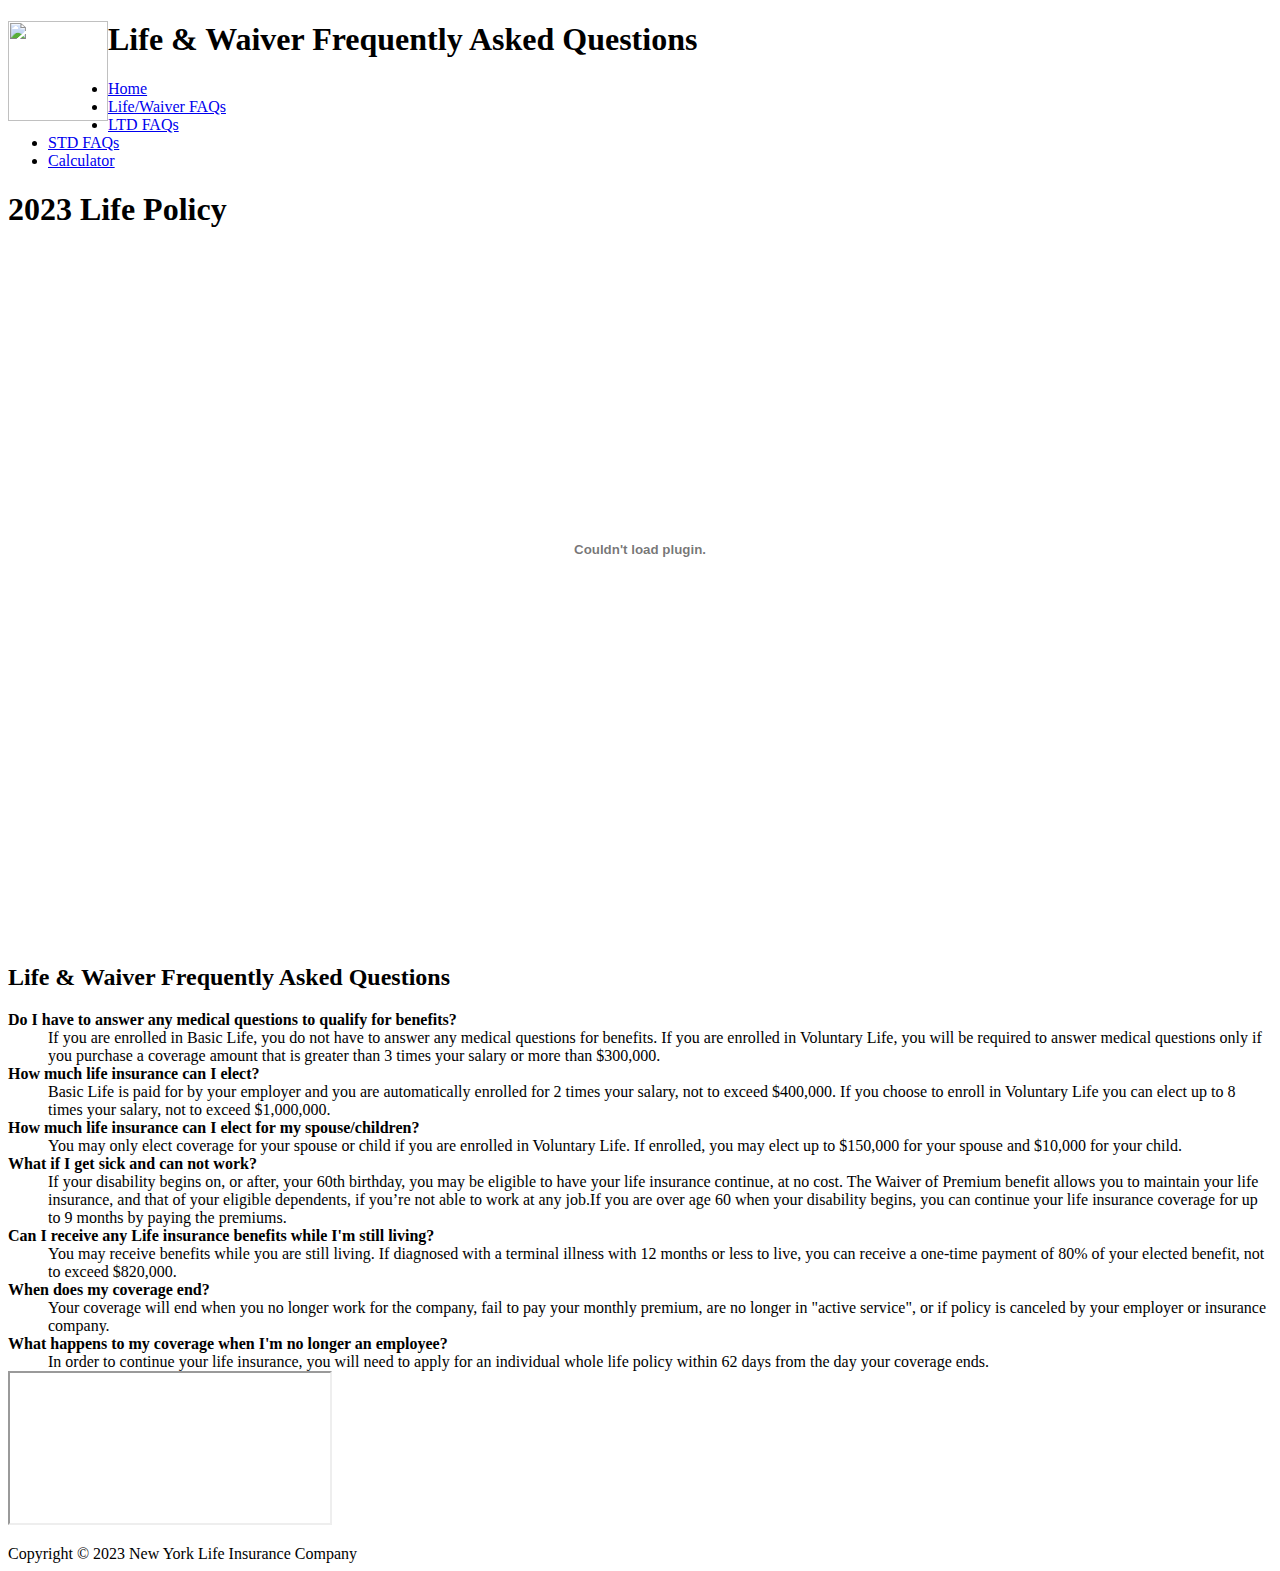
==== life.html @ 0950ae1a "Update life.html" ====
<!DOCTYPE html>
<html lang="en">
<head>
<title>Life & Waiver FAQs</title>
<meta charset="utf-8">
<link rel="stylesheet" href="propel.css">
<meta name="viewport" content="width=device-width, initial-scale=1.0">
<meta name="description" content="New York Life Insurance is committed to making sure you know your benefits for life and waiver, long-term disaility and short-term disability.">
</head>
<body>
<div id="wrapper">

<header>
<img src="NYL_Logo.jpg" width="100" height="100" style="float:left;"/>

<h1>Life & Waiver Frequently Asked Questions</h1>
</header>

<nav>
<ul>
<li><a href="index.html">Home</a></li> 
<li><a href="life.html">Life/Waiver FAQs</a></li> 
<li><a href="ltd.html">LTD FAQs</a></li> 
<li><a href="std.html">STD FAQs</a></li> 
<li><a href="calc.html">Calculator</a></li>
</ul>
</nav>

<div id="life">
</div>

<main>
<h1>2023 Life Policy</h1>

<embed src= 
			"file:C:\Users\lfwebb\OneDrive%20-%20NEW%20YORK%20LIFE%20INSURANCE%20COMPANY\Propel%20Final%20Project%20Website\Life%20Policy.pdf"
			width="100%"
			height="600px"/>

<br></br>
<br></br>
<br></br>

<h2>Life & Waiver Frequently Asked Questions</h2>

<dl>
<dt><strong>Do I have to answer any medical questions to qualify for benefits?</strong></dt>
<dd>If you are enrolled in Basic Life, you do not have to answer any medical questions for benefits. If you are enrolled in Voluntary Life, you will be required to answer medical questions only if you purchase a coverage amount that is greater than 3 times your salary or more than $300,000.</dd>

<dt><strong>How much life insurance can I elect?</strong></dt>
<dd>Basic Life is paid for by your employer and you are automatically enrolled for 2 times your salary, not to exceed $400,000. If you choose to enroll in Voluntary Life you can elect up to 8 times your salary, not to exceed $1,000,000.</dd>

<dt><strong>How much life insurance can I elect for my spouse/children?</strong></dt>
<dd>You may only elect coverage for your spouse or child if you are enrolled in Voluntary Life. If enrolled, you may elect up to $150,000 for your spouse and $10,000 for your child.</dd>

<dt><strong>What if I get sick and can not work?</strong></dt>
<dd>If your disability begins on, or after, your 60th birthday, you may be eligible to have your life insurance continue, at no cost. The Waiver of Premium benefit allows you to maintain your life insurance, and that of your eligible dependents, if you’re not able to work at any job.If you are over age 60 when your disability begins, you can continue your life insurance coverage for up to 9 months by paying the premiums.</dd>

<dt><strong>Can I receive any Life insurance benefits while I'm still living?</strong></dt>
<dd>You may receive benefits while you are still living. If diagnosed with a terminal illness with 12 months or less to live, you can receive a one-time payment of 80% of your elected benefit, not to exceed $820,000.</dd>

<dt><strong>When does my coverage end?</strong></dt>
<dd>Your coverage will end when you no longer work for the company, fail to pay your monthly premium, are no longer in "active service", or if policy is canceled by your employer or insurance company.</dd>

<dt><strong>What happens to my coverage when I'm no longer an employee?</strong></dt>
<dd>In order to continue your life insurance, you will need to apply for an individual whole life policy within 62 days from the day your coverage ends.</dd>

<iframe	src="https://players.brightcove.net/75123740001/default_default/index.html?videoId=6254801095001" 
	width="320" height"240" allowfullscreen>
</iframe>

</main>

<footer>
Copyright &copy; 2023 New York Life Insurance Company<br>
</footer>
</div>
</body>
</html>
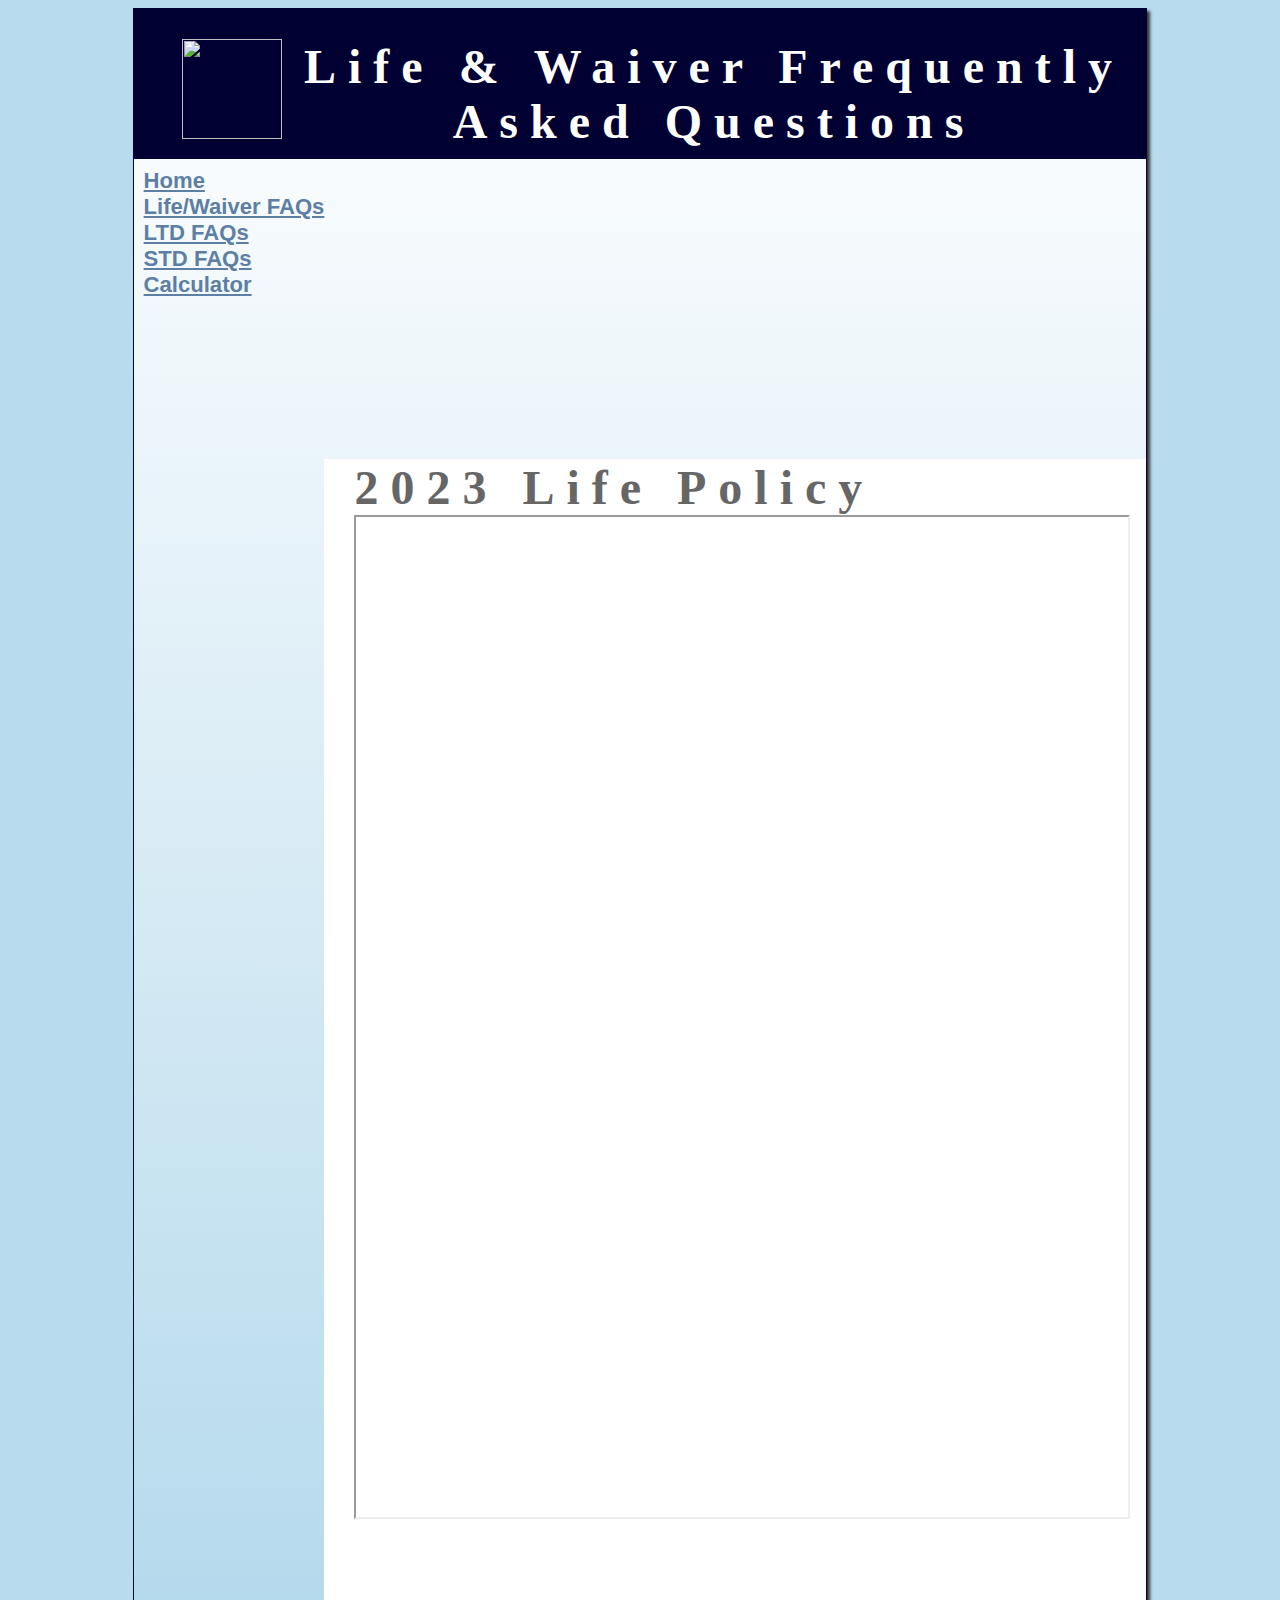
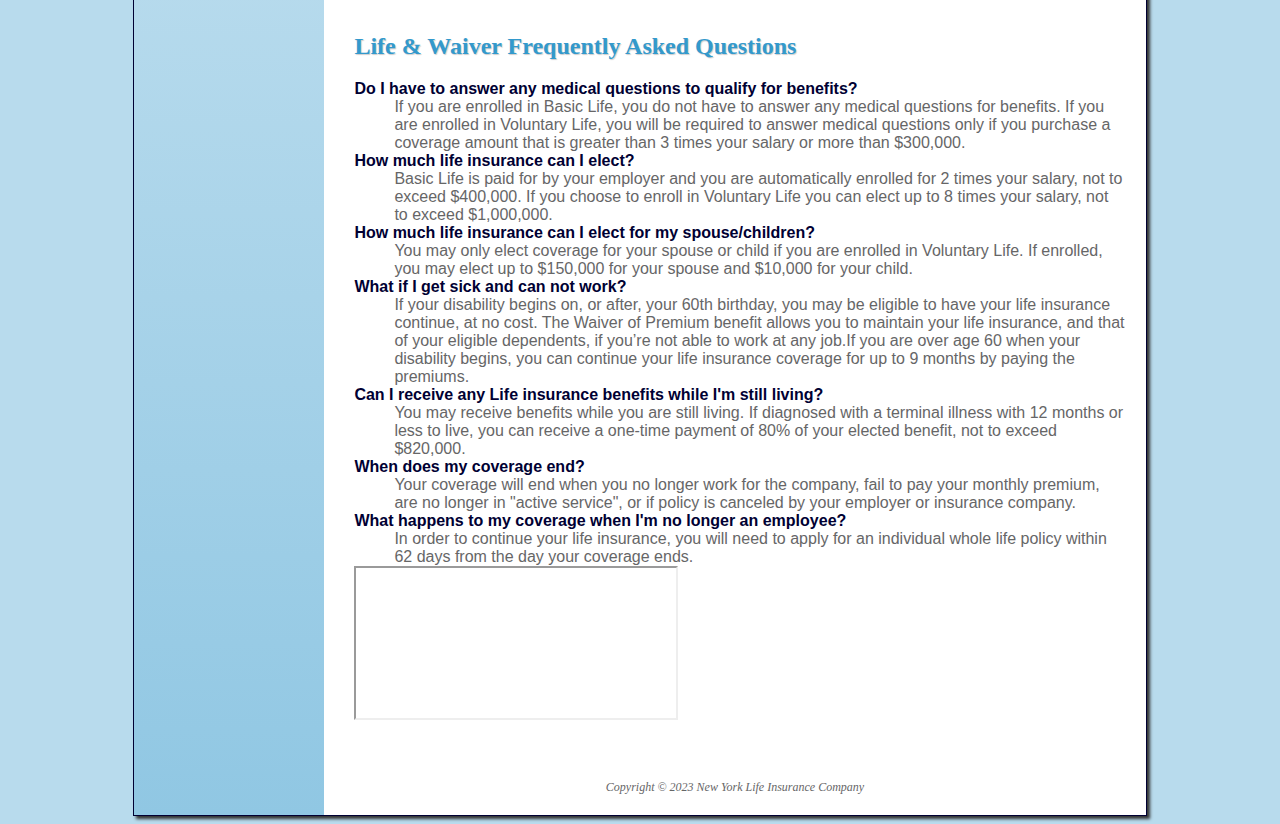
==== commit 79d2b247: "Add files via upload" ====
--- a/life.html
+++ b/life.html
@@ -32,10 +32,12 @@
 <main>
 <h1>2023 Life Policy</h1>
 
-<embed src= 
-			"file:C:\Users\lfwebb\OneDrive%20-%20NEW%20YORK%20LIFE%20INSURANCE%20COMPANY\Propel%20Final%20Project%20Website\Life%20Policy.pdf"
-			width="100%"
-			height="600px"/>
+
+<iframe	src="C:/Users/lfwebb/OneDrive%20-%20NEW%20YORK%20LIFE%20INSURANCE%20COMPANY/Propel%20Final%20Project%20Website/Life%20Policy.pdf" 
+	width="100%" 
+	height="1000px" />
+</iframe>
+
 
 <br></br>
 <br></br>
@@ -76,4 +78,4 @@
 </footer>
 </div>
 </body>
-</html>
+</html>--- a/propel.css
+++ b/propel.css
@@ -0,0 +1,222 @@
+body {background-color:#B8DBED; 
+			color:#666667;
+			font-family: Arial, Helvetica, sans-serif;}
+			
+header {background-color:#000033;
+			color:#FFFFFF;
+			background-position: right;
+			background-repeat: no-repeat;
+			height:120px;
+			text-align:center;
+			padding-top:30px;
+			padding-left:3em;}
+			
+nav {font-weight: bold;
+			padding:.5em;
+			font-size:115%;
+			float:left;
+			width:200px;}
+
+h1 {margin-bottom:0;
+			font-family: Georgia, "Times New Roman", serif;
+			margin-top:0;
+			font-size:3em;
+			letter-spacing:.25em;}
+
+h2 {color:#3399CC;
+			font-family: Georgia, "Times New Roman", serif;
+			text-shadow:1px 1px 1px #CCCCCC;}
+			
+h3 {color:#000033;
+			font-family: Georgia, "Times New Roman", serif;}
+
+dt {color:#000033;}
+
+.resort {color:#5C7FA3;
+			font-weight: bold;}
+
+main ul{list-style-image: url(marker.gif);}
+
+nav ul{list-style-type:none;
+		margin:0;
+		padding-left:0;
+		font-size:1.2em;}
+		
+nav a:link{color:#5C7FA3; transition: color 3s ease-out;}
+nav a:visited{color:#344873; transition: color 3s ease-out;}
+nav a:hover{color:#A52A2A; transition: color 3s ease-out;}
+
+footer{font-size: 75%;
+			font-style: italic;
+			text-align: center;
+			font-family: Georgia, "Times New Roman", serif;
+			padding:20px;
+			margin-left:190px;
+			background-color:#FFFFFF;
+			float: none;}
+			
+#contact {font-size: 90%;}
+
+#wrapper {margin-left: auto;
+			margin-right: auto;
+			width: 80%;
+			background-color:#90C7E3;
+			min-width:960px;
+			max-width:2100px;
+			box-shadow: 3px 3px 3px #333333;
+			border: 1px solid #000033;
+			background-image: linear-gradient(to bottom, #FFFFFF, #90C7E3);}
+			
+main {padding-top:1px;
+		padding-right:20px;
+		padding-bottom:20px;
+		padding-left:30px;
+		background-color:#FFFFFF;
+		margin-left:190px;}
+
+#mainbanner {height:300px;
+			background-image: url(benefits.jpg);
+			background-size:100% 100%;
+			background-repeat: no-repeat;
+			margin-left:190px;}
+			
+#life {height:300px;
+			background-image: url(life.jpg);
+			background-size: 100% 100%;
+			background-repeat: no-repeat;
+			margin-left:190px;}
+			
+#std {height:300px;
+			background-image: url(std.jpg);
+			background-size: 100% 100%;
+			background-repeat: no-repeat;
+			margin-left:190px;}
+
+#ltd {height:300px;
+			background-image: url(ltd.jpg);
+			background-size: 100% 100%;
+			background-repeat: no-repeat;
+			margin-left:190px;}
+
+	
+universal {box-sizing:border-box;}
+
+header, main, nav, footer, section, figure, figcaption, aside {display:block;}
+
+table {border: 2px solid #3399CC;
+		border-collapse: collapse;}
+
+.text {text-align:left;}
+
+tr:nth-of-type(odd){background-color:#F5FAFC;}
+
+td {text-align:center;}
+
+th, td	{padding:0.5em;
+		border: 2px solid #3399CC;}
+		
+label{float:left;
+		display:block;
+		text-align:right;
+		width:200px;}
+
+radio{float: left;
+		width: 150px;}
+
+input, textarea{display:block;
+		margin-bottom:20px;}
+
+input[type="submit"]{margin-left:130px;}
+
+video, embed {float: right; padding-left: 20px;
+		overflow: hidden;}
+
+#gallery {position:relative;
+			height:200px;}
+			
+#gallery span {position:absolute;
+				left:-1000px;
+				opacity:0;
+				transition:opacity 3s ease-in-out;}
+				
+#gallery a {text-decoration:none;
+			font-style: italic;
+			color:#000000;}
+
+#gallery a:hover span{position:absolute;
+					top:16px;
+					left:320px;
+					opacity:1;}
+					
+#gallery ul {list-style-type:none;
+			width:300px;}
+					
+#gallery li {display:inline;
+			float:left;
+			padding:10px;}
+			
+#gallery img {border-style:none;}
+			
+figure {position:absolute;
+		left:280px:
+		opacity:.25;}
+		
+#mobile {display:none;}
+
+#desktop {display:inline;}
+	
+@media only screen and (max-width:64em){
+	body{margin:0;}
+	#wrapper{min-width:0;
+			width:auto;
+			box-shadow:none;
+			border:none;}
+	header {padding-top:0.5em;
+			padding-bottom:0.5em;
+			padding-left:0;
+			height:auto;}
+	h1 {letter-spacing:0.1em;}
+	main{margin-left:0;}
+	nav{float:none;
+		width:auto;
+		text-align:center;
+		padding:0.5em;}
+	nav li{display:inline;
+			padding:0.25em 0.75em;}
+	#mainbanner{margin-left:0;
+				height:200px;}
+	#life{margin-left:0;
+				height:200px;}
+	#std{margin-left:0;
+				height:200px;}
+	#ltd{margin-left:0;
+				height:200px;}
+	footer{margin-left:0;}
+}
+
+@media only screen and (max-width:37.5em) {
+		main{padding:0.1em 1em;}
+		h1{font-size:2em;}
+		nav{padding:0;}
+		nav li{display:block;}
+		#mainbanner{background-image:none;
+				height:0;}
+		#life{background-image:none;
+				height:0;}
+		#std{background-image:none;
+				height:0;}
+		#ltd{background-image:none;
+				height:0;}
+		#mobile{display:inline;}
+		#desktop{display:none;}
+		label{float:none;
+		text-align:left;}
+		input[type="submit"]{margin-left:0;}
+		#gallery{display:none;}
+}
+
+				
+
+
+			
+			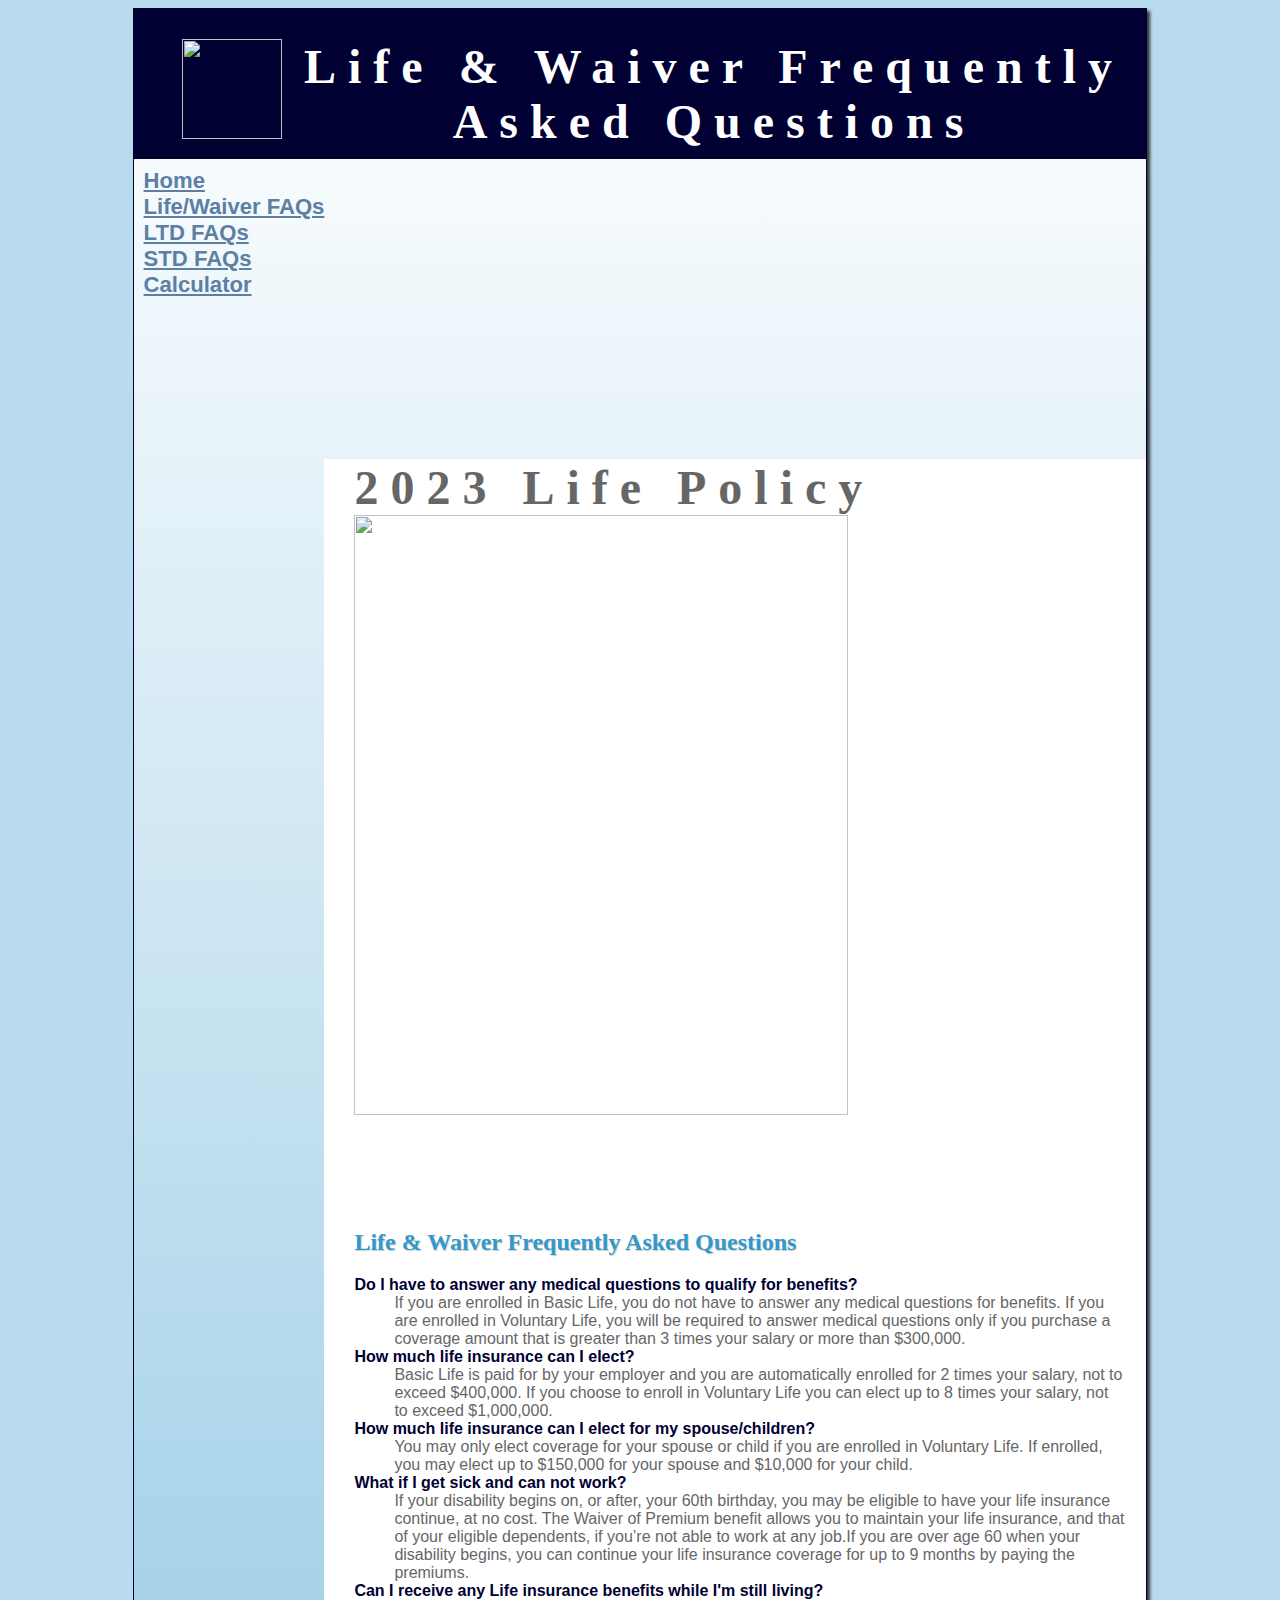
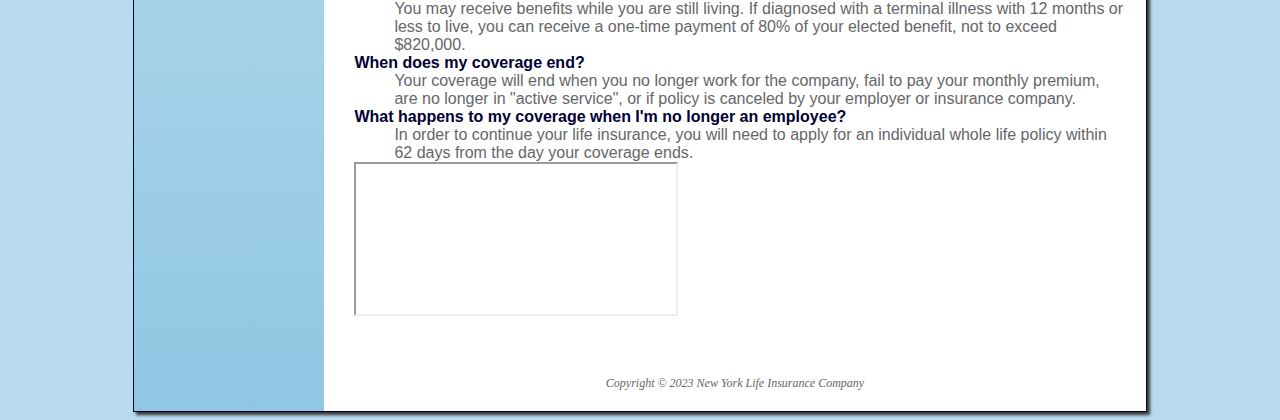
==== commit 727b9246: "Add files via upload" ====
--- a/life.html
+++ b/life.html
@@ -32,12 +32,7 @@
 <main>
 <h1>2023 Life Policy</h1>
 
-
-<iframe	src="C:/Users/lfwebb/OneDrive%20-%20NEW%20YORK%20LIFE%20INSURANCE%20COMPANY/Propel%20Final%20Project%20Website/Life%20Policy.pdf" 
-	width="100%" 
-	height="1000px" />
-</iframe>
-
+<img src="life_policy.jpg" width="80%" height="600px" style="float:center;"/>
 
 <br></br>
 <br></br>
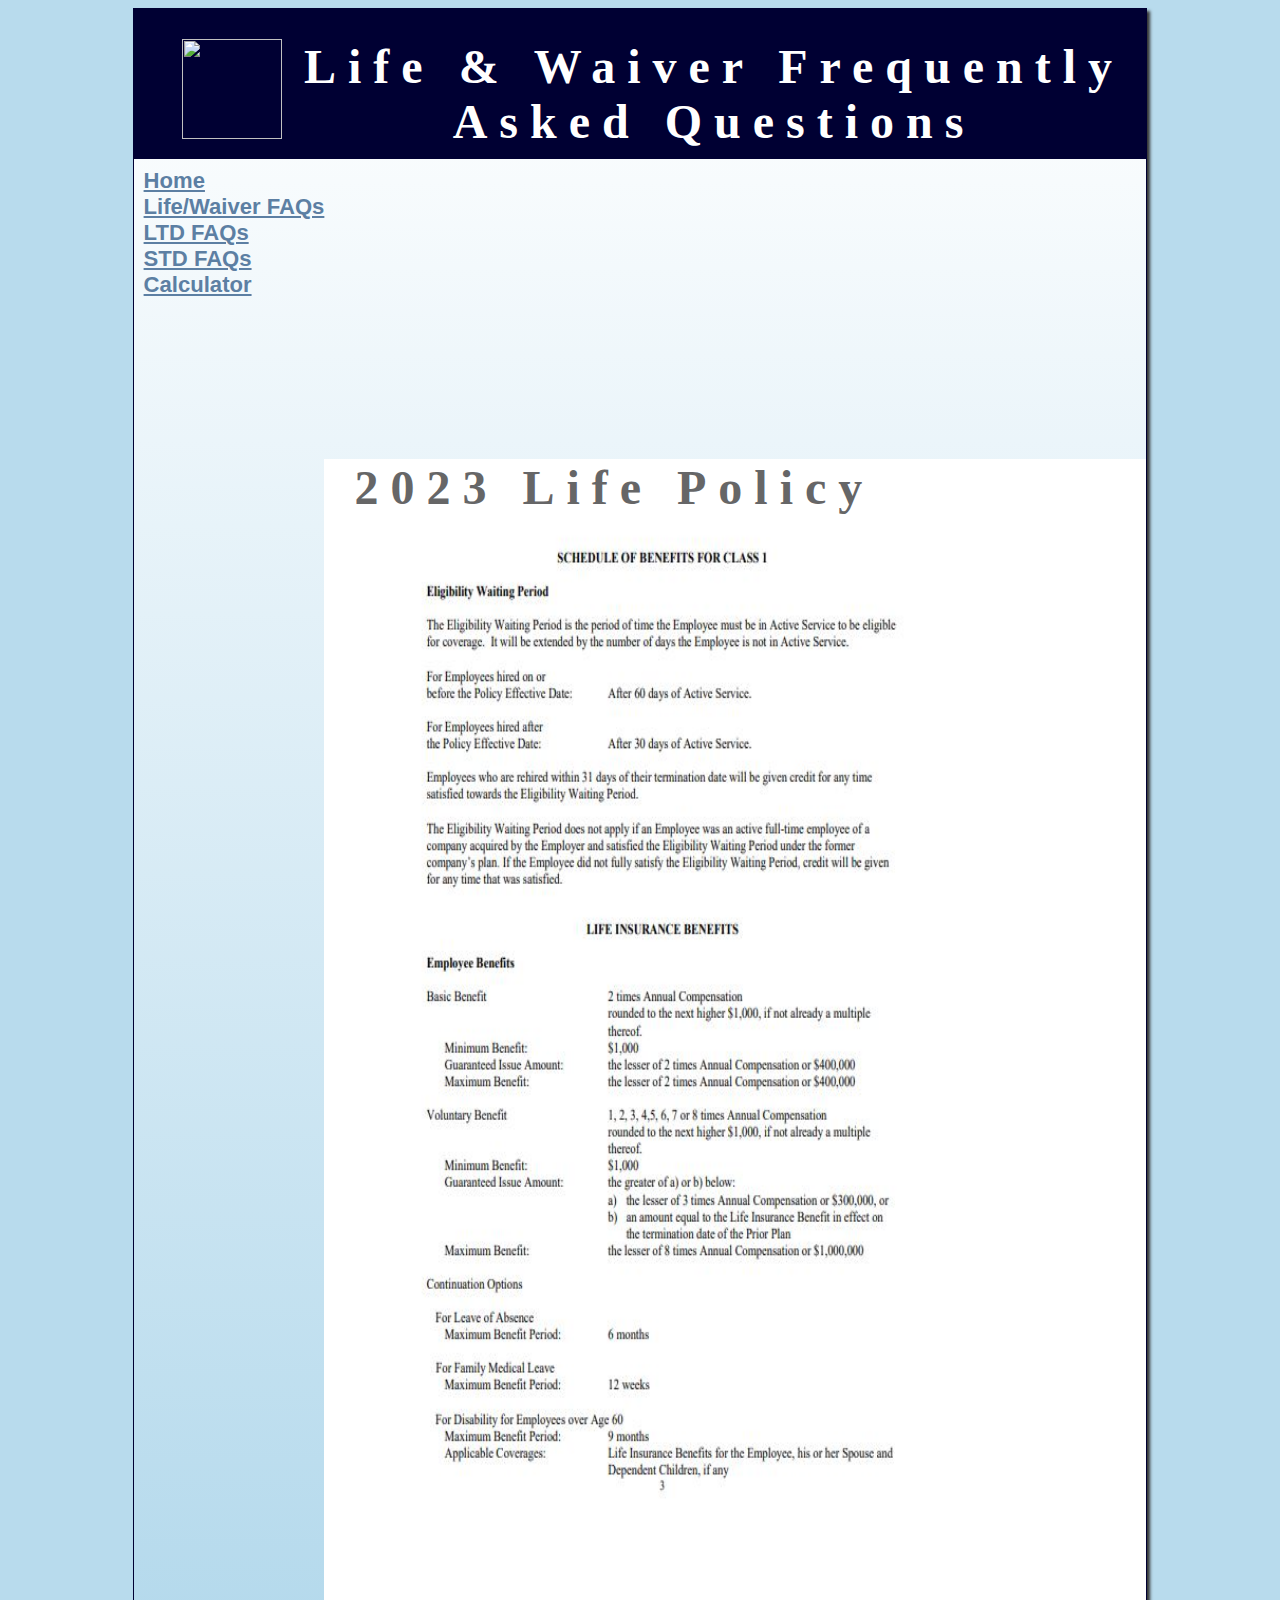
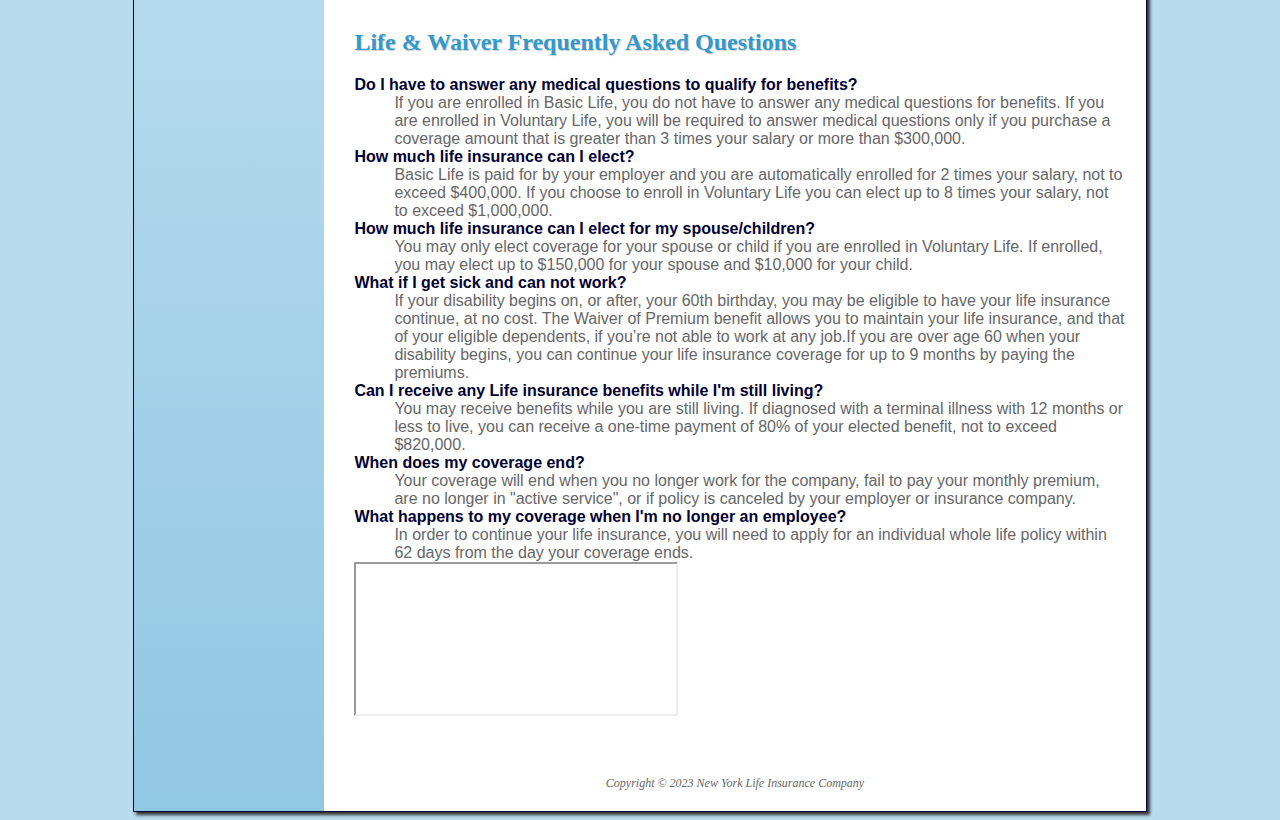
==== commit efd6f6bf: "Update life.html" ====
--- a/life.html
+++ b/life.html
@@ -32,7 +32,7 @@
 <main>
 <h1>2023 Life Policy</h1>
 
-<img src="life_policy.jpg" width="80%" height="600px" style="float:center;"/>
+<img src="life_policy.JPG" width="80%" height="1000px" style="float:center;"/>
 
 <br></br>
 <br></br>
@@ -73,4 +73,4 @@
 </footer>
 </div>
 </body>
-</html>+</html>
